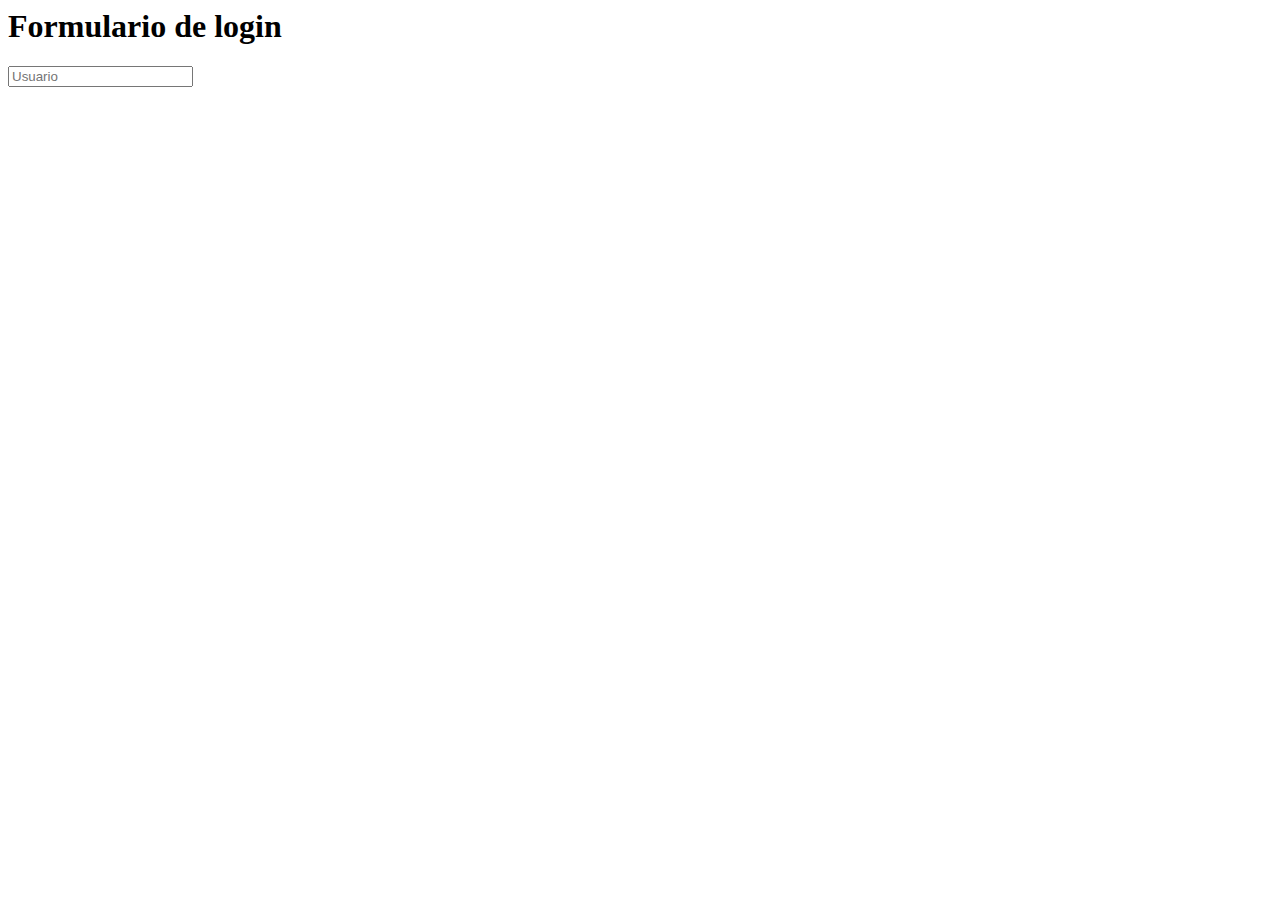
==== Proyecto 2/Index.html @ 1d59356e "Commit 1 Proyecto 2" ====
<html>
<head>
<title></title>
<link rel="stylesheet" type="text/css" href="style.css" />
</head>
<body>
<form class="container" >
<div class="container">
	<section id="content">
		<form action="">
			<h1>Formulario de login</h1>
			<div>
				<input type="text" placeholder="Usuario" required="" id="Usuario" />
			</div>
		</form> 
	</section> 
</div>
</form>
</body>
</html>
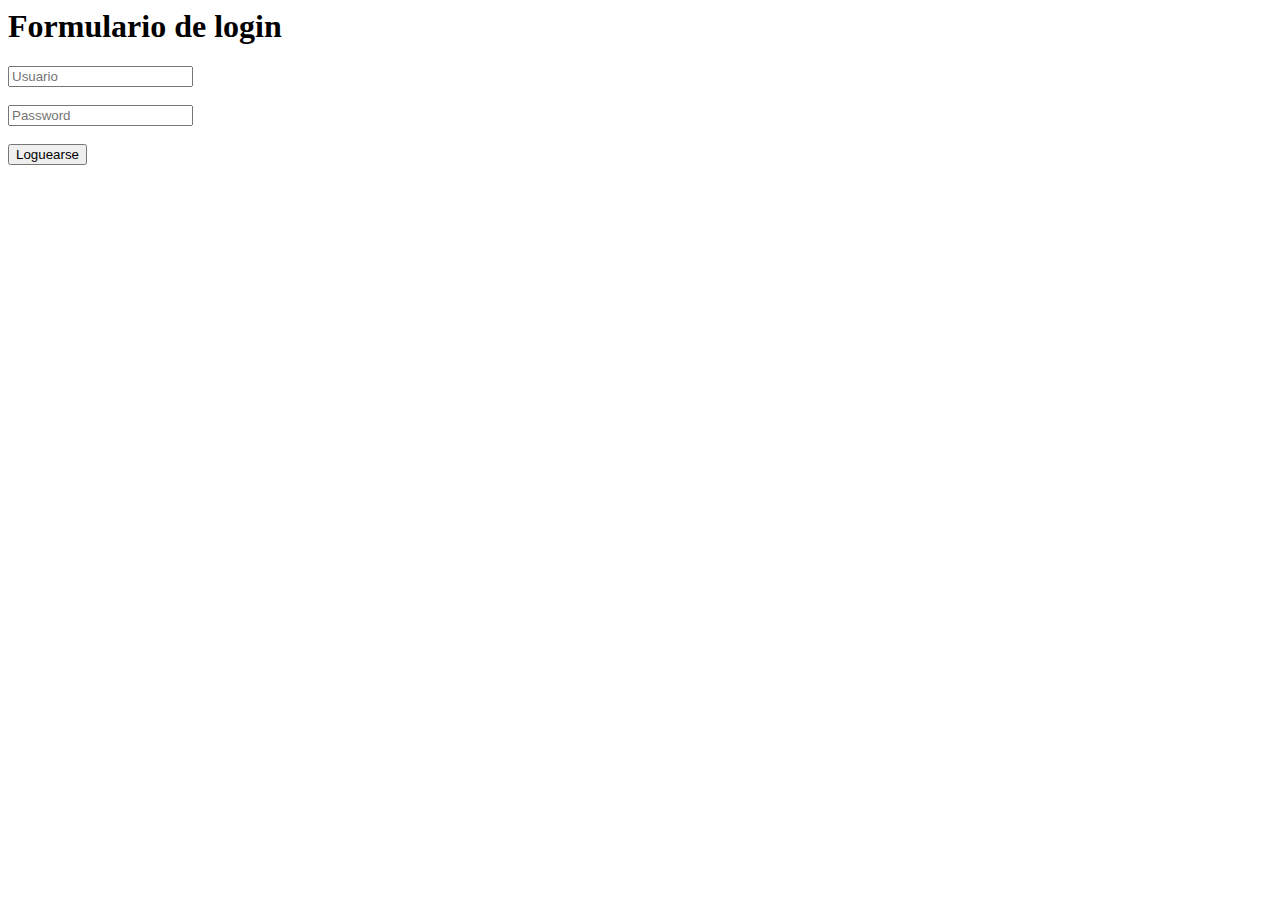
==== commit 9cd776c0: "Commit 3 proyecto 2" ====
--- a/Proyecto 2/Index.html
+++ b/Proyecto 2/Index.html
@@ -10,11 +10,17 @@
 		<form action="">
 			<h1>Formulario de login</h1>
 			<div>
-				<input type="text" placeholder="Usuario" required="" id="Usuario" />
+				<input type="text" placeholder="Usuario" required="" id="Usuario" /></br></br>
 			</div>
-		</form> 
+			<div>
+				<input type="password" placeholder="Password" required="" id="password" /></br></br>
+			</div>
+			<div>
+				<input type="submit" value="Loguearse" />
+			</div>
+		</form>
 	</section> 
-</div>
+</div> 
 </form>
 </body>
 </html>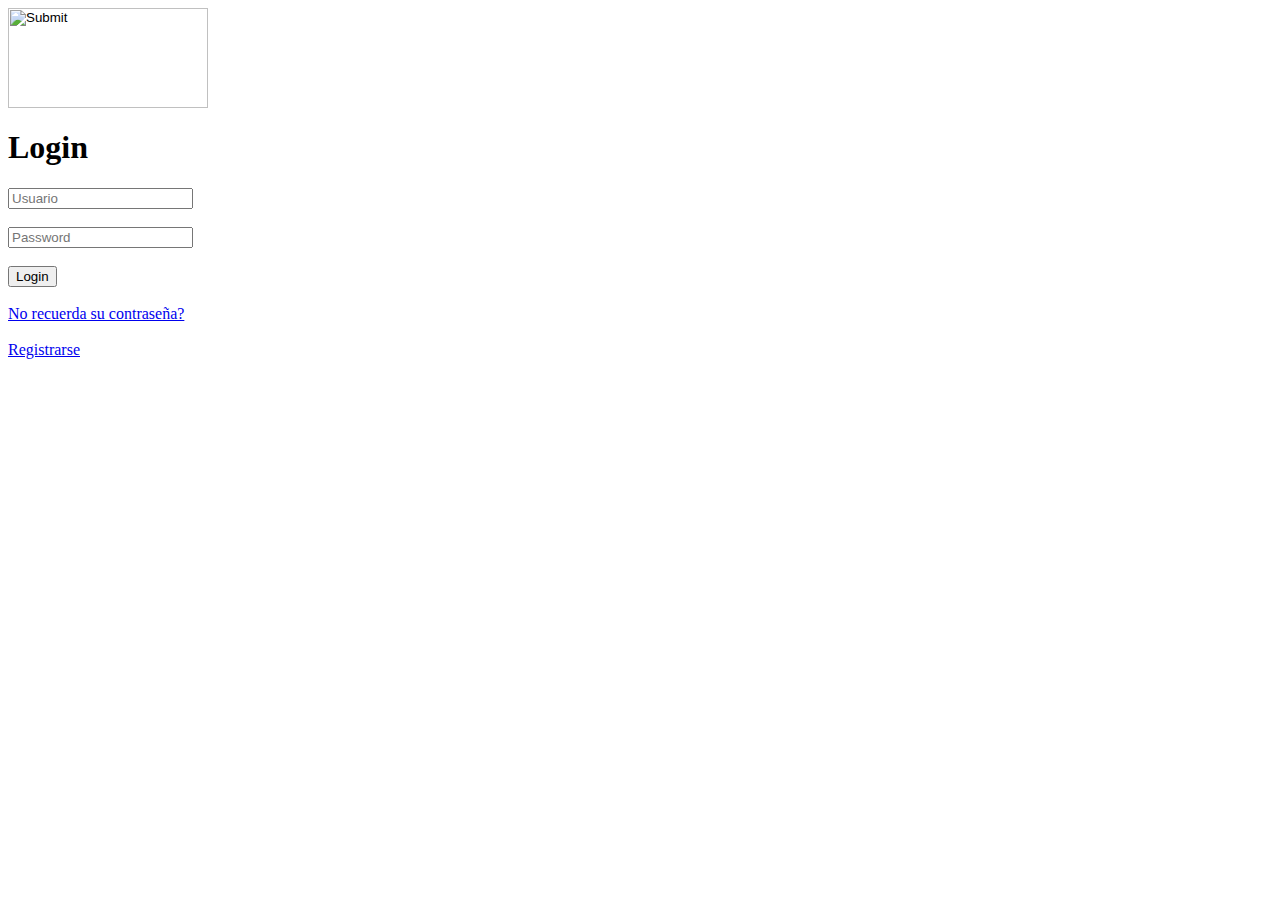
==== commit 797b7a96: "Commit 6 Proyecto 2" ====
--- a/Proyecto 2/Index.html
+++ b/Proyecto 2/Index.html
@@ -8,7 +8,8 @@
 <div class="container">
 	<section id="content">
 		<form action="">
-			<h1>Formulario de login</h1>
+		<input type="image" src="http://img.actualidadipad.com/wp-content/uploads/2013/02/Mail.jpg" alt="Submit" width=200 height=100 align=center>
+			<h1>Login</h1>
 			<div>
 				<input type="text" placeholder="Usuario" required="" id="Usuario" /></br></br>
 			</div>
@@ -16,7 +17,9 @@
 				<input type="password" placeholder="Password" required="" id="password" /></br></br>
 			</div>
 			<div>
-				<input type="submit" value="Loguearse" />
+				<input type="submit" value="Login" /></br></br>
+				<a href="./Restablecer.php">No recuerda su contrase&ntildea?</a> </br></br>
+				<a href="./Registrarse.php">Registrarse</a> </br></br>
 			</div>
 		</form>
 	</section> 
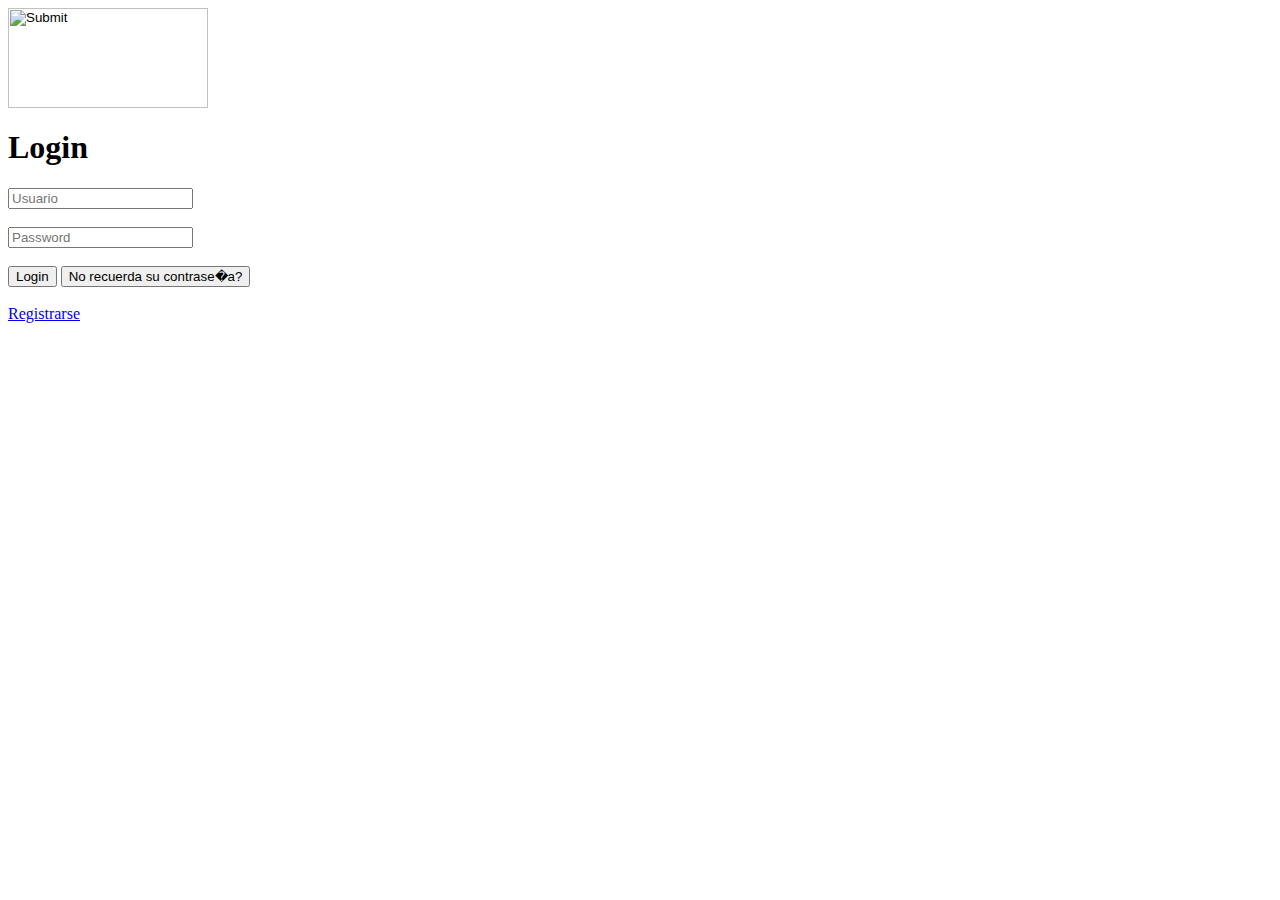
==== commit dddf6a06: "Commit 7 Proyecto 2" ====
--- a/Proyecto 2/Index.html
+++ b/Proyecto 2/Index.html
@@ -17,8 +17,8 @@
 				<input type="password" placeholder="Password" required="" id="password" /></br></br>
 			</div>
 			<div>
-				<input type="submit" value="Login" /></br></br>
-				<a href="./Restablecer.php">No recuerda su contrase&ntildea?</a> </br></br>
+				<input type="submit" value="Login" />
+				<a href="./Restablecer.php"> <input type="button" value="No recuerda su contrase�a?"> </a> </br></br>
 				<a href="./Registrarse.php">Registrarse</a> </br></br>
 			</div>
 		</form>
